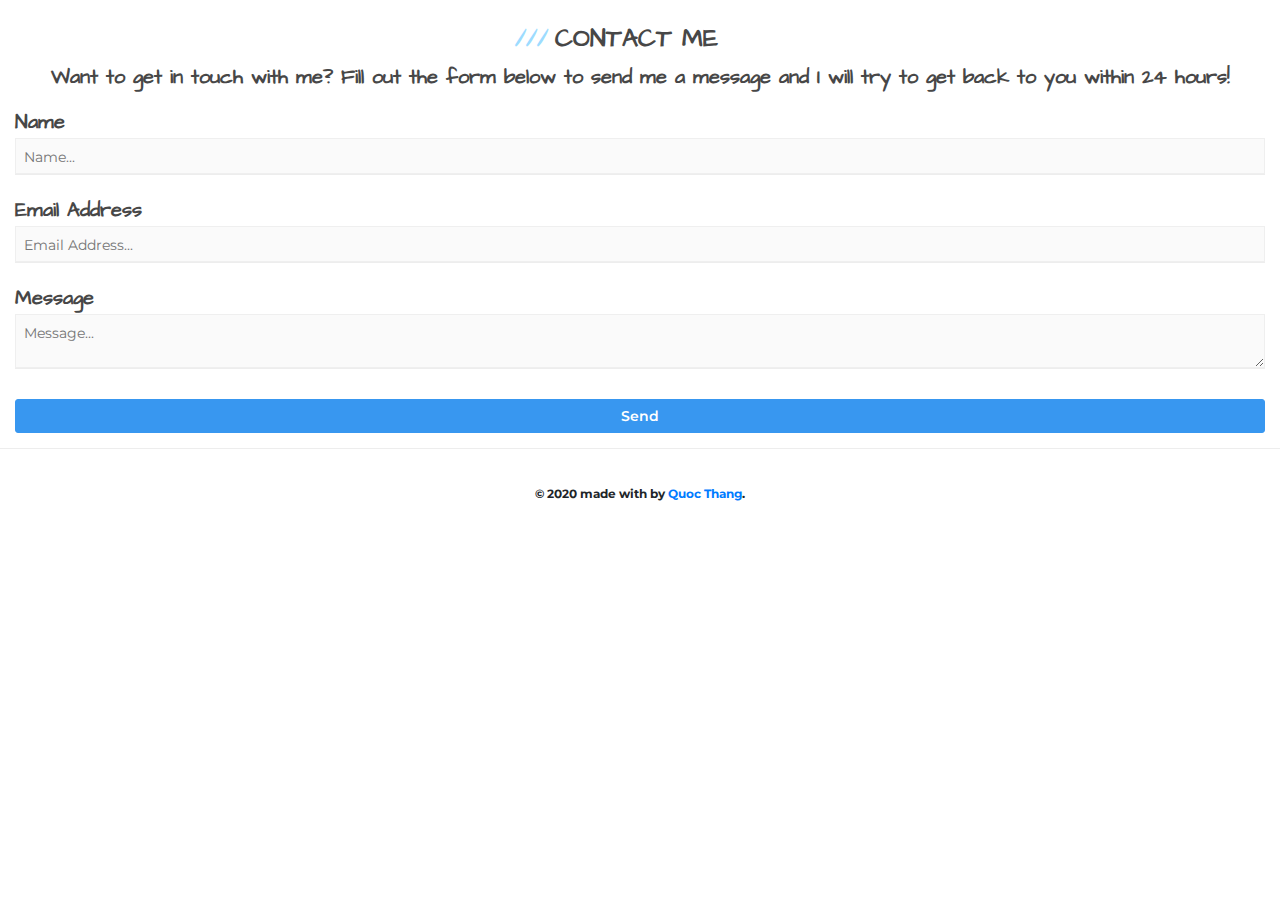
==== contact/index.html @ 97aa803c "first commit" ====
<html>
<head>
	<title>Contact me - Quoc Thang</title>
	<meta charset="UTF-8">
	<meta name="viewport" content="width=device-width, initial-scale=1">
	<meta name="google-site-verification" content="G1pltvWfQoUcVz3B9mXQd-Zih5dPs25V4CJ90DcwgP4"/>
	<link rel="shortcut icon" type="image/png" href="/favicon.ico"/>
	<link rel='stylesheet' href="assets/css/bootstrap.min.css">
	<link rel="stylesheet" href="https://use.fontawesome.com/releases/v5.7.2/css/all.css">
	<link rel='stylesheet' href="assets/css/style.css">
</head>
<body>
	<div align="center">
		<section id="main-content">
			<h3>Contact me</h3>
		</section>
		<desc>Want to get in touch with me? Fill out the form below to send me a message and I will try to get back to you within 24 hours!</desc>
	</div>
	<form name="cform" id="cform" class="form" target="_self" onsubmit="return postToGoogle();" action="">
		<lab>Name</lab>
		<input id="nameField" name="entry.493418627" type="text" class="input" placeholder="Name..." autocomplete="off">
		<div class="line"></div>
		<lab>Email Address</lab>
	    <input id="emailField" name="emailAddress" type="email" class="input" placeholder="Email Address..." autocomplete="off" required>
	    <div class="line"></div>
	    <lab>Message</lab>
	    <textarea id="messField" name="entry.864621645" class="input" placeholder="Message..." autocomplete="off" required></textarea>
	    <div class="line"></div>
	    <button type="submit" id="send" name="send" class="button">Send</button>
	</form>
	<div align="center">
		<success id="success-msg" style="display: none;">Your Message has been sended!</success>
	</div>
	<script src="assets/js/main.js"></script>
	<div class="line"></div>
	<div class="footer">&copy; 2020 made with by <a href="https://facebook.com/100012349937086" target="_blank" rel="nofollow">Quoc Thang</a>.</div>
	<script src="https://code.jquery.com/jquery-3.4.1.min.js"></script>
	<script src="assets/js/bootstrap.min.js"></script>
	<script src="https://ajax.googleapis.com/ajax/libs/jquery/3.4.0/jquery.min.js"></script>
</body>
</html>
---- contact/assets/css/style.css ----
@import "https://fonts.googleapis.com/css?family=Montserrat:500,500i,600,600i,700,700i,800,800i,900,900i";
@import "https://fonts.googleapis.com/css?family=Architects+Daughter";
body {
	-webkit-user-select: none;
	-moz-user-select: none;
	-ms-user-select: none;
	user-select: none;
	font-family: 'Montserrat';
	width: 100%;
	height: 100%;
}

h3 {
    text-transform: uppercase;
    display: block;
    font-size: 1.5rem;
    font-weight: 800;
}

#main-content {
	width: 490px;
}

#main-content h3:before {
	padding-right: 0;
	margin-left: 0;
    content: none;
}

#main-content h3 {
	margin-top: 24px;
	margin-bottom: 8px;
	font-family: 'Architects Daughter';
	font-size: 25px;
	font-weight: bold;
	color: #474747;
	text-indent: 3px;
}

#main-content h3:before {
	padding-right: 0.3em;
	margin-left: -2em;
	content: "///";
	color: #9ddcff;
}

desc {
    font-size: 1.5rem;
    font-weight: 800;
	width: 490px;
	margin-top: 24px;
	margin-bottom: 8px;
	margin-left: 15px;
	margin-right: 15px;
	font-family: 'Architects Daughter';
	font-size: 20px;
	color: #474747;
}

lab {
    font-size: 1.5rem;
    font-weight: 800;
	width: 490px;
	margin-top: 24px;
	margin-bottom: 8px;
	font-family: 'Architects Daughter';
	font-size: 20px;
	color: #474747;
}

success {
    font-size: 1.5rem;
    font-weight: 800;
	width: 490px;
	margin-top: 24px;
	margin-bottom: 8px;
	margin-left: 15px;
	margin-right: 15px;
	font-family: 'Architects Daughter';
	font-size: 20px;
	color: green;
}

.container {
	margin: 0
}

.line {
	padding: 10px;
	border-top: 1px solid #ededed;
}

.copyright {
	padding: 1rem;
	text-align: right;
	font-weight: 700;
	font-size: .75rem;
	margin-top: 0rem
}

.footer {
	padding: 1rem;
	text-align: center;
	font-weight: 700;
	font-size: .75rem;
	margin-top: 0rem
}

.form {
    margin-top: 15px;
    margin-bottom: 15px;
    margin-left: 15px;
    margin-right: 15px;
}

.input {
    width: 100%;
    border: 1px solid #efefef;
    -webkit-box-flex: 1;
    -webkit-flex: 1 0 0;
    -ms-flex: 1 0 0;
    flex: 1 0 0px;
    outline: none;
    overflow: hidden;
    padding: 9px 0 7px 8px;
    text-overflow: ellipsis;
    background: #fafafa;
    font-family: Montserrat;
    font-size: 14px;
    line-height: 18px;
    margin-top: 1px;
}

.input:focus {
    border: 1px solid #b2b2b2;
}

.button {
    cursor: pointer;
    -webkit-appearance: none;
    border-radius: 3px;
    border-style: solid;
    border-width: 1px;
    font-size: 14px;
    font-weight: 600;
    line-height: 30px;
    outline: none;
    overflow: hidden;
    text-overflow: ellipsis;
    white-space: nowrap;
    width: 100%;
    background: #3897f0;
    border-color: #3897f0;
    color: #fff;
    margin-top: 10px;
}
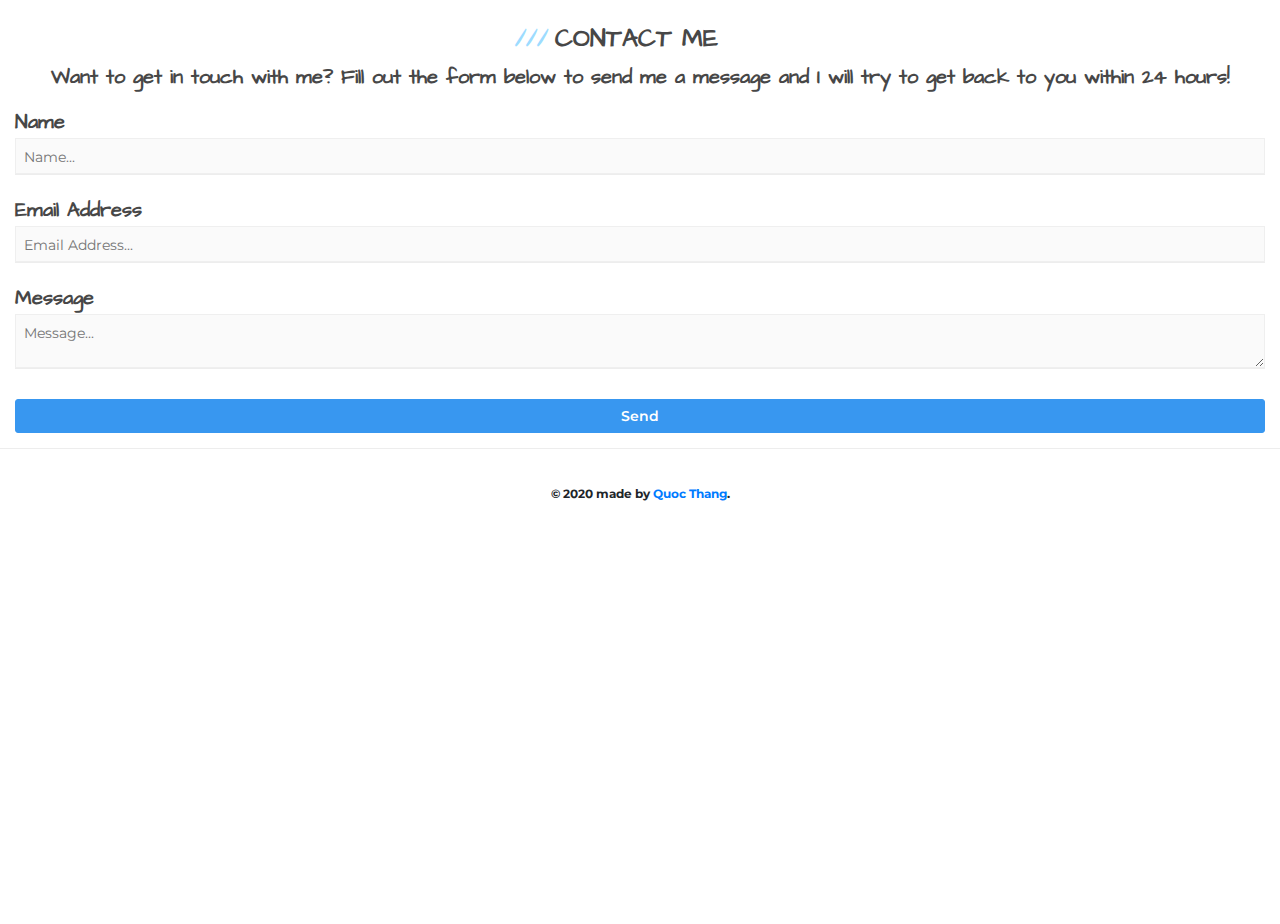
==== commit 0d83a2d5: "Update index.html" ====
--- a/contact/index.html
+++ b/contact/index.html
@@ -1,6 +1,6 @@
 <html>
 <head>
-	<title>Contact me - Quoc Thang</title>
+	<title>Contact me @gnahtcouq</title>
 	<meta charset="UTF-8">
 	<meta name="viewport" content="width=device-width, initial-scale=1">
 	<meta name="google-site-verification" content="G1pltvWfQoUcVz3B9mXQd-Zih5dPs25V4CJ90DcwgP4"/>
@@ -33,7 +33,7 @@
 	</div>
 	<script src="assets/js/main.js"></script>
 	<div class="line"></div>
-	<div class="footer">&copy; 2020 made with by <a href="https://facebook.com/100012349937086" target="_blank" rel="nofollow">Quoc Thang</a>.</div>
+	<div class="footer">&copy; 2020 made by <a href="https://facebook.com/100012349937086" target="_blank" rel="nofollow">Quoc Thang</a>.</div>
 	<script src="https://code.jquery.com/jquery-3.4.1.min.js"></script>
 	<script src="assets/js/bootstrap.min.js"></script>
 	<script src="https://ajax.googleapis.com/ajax/libs/jquery/3.4.0/jquery.min.js"></script>
